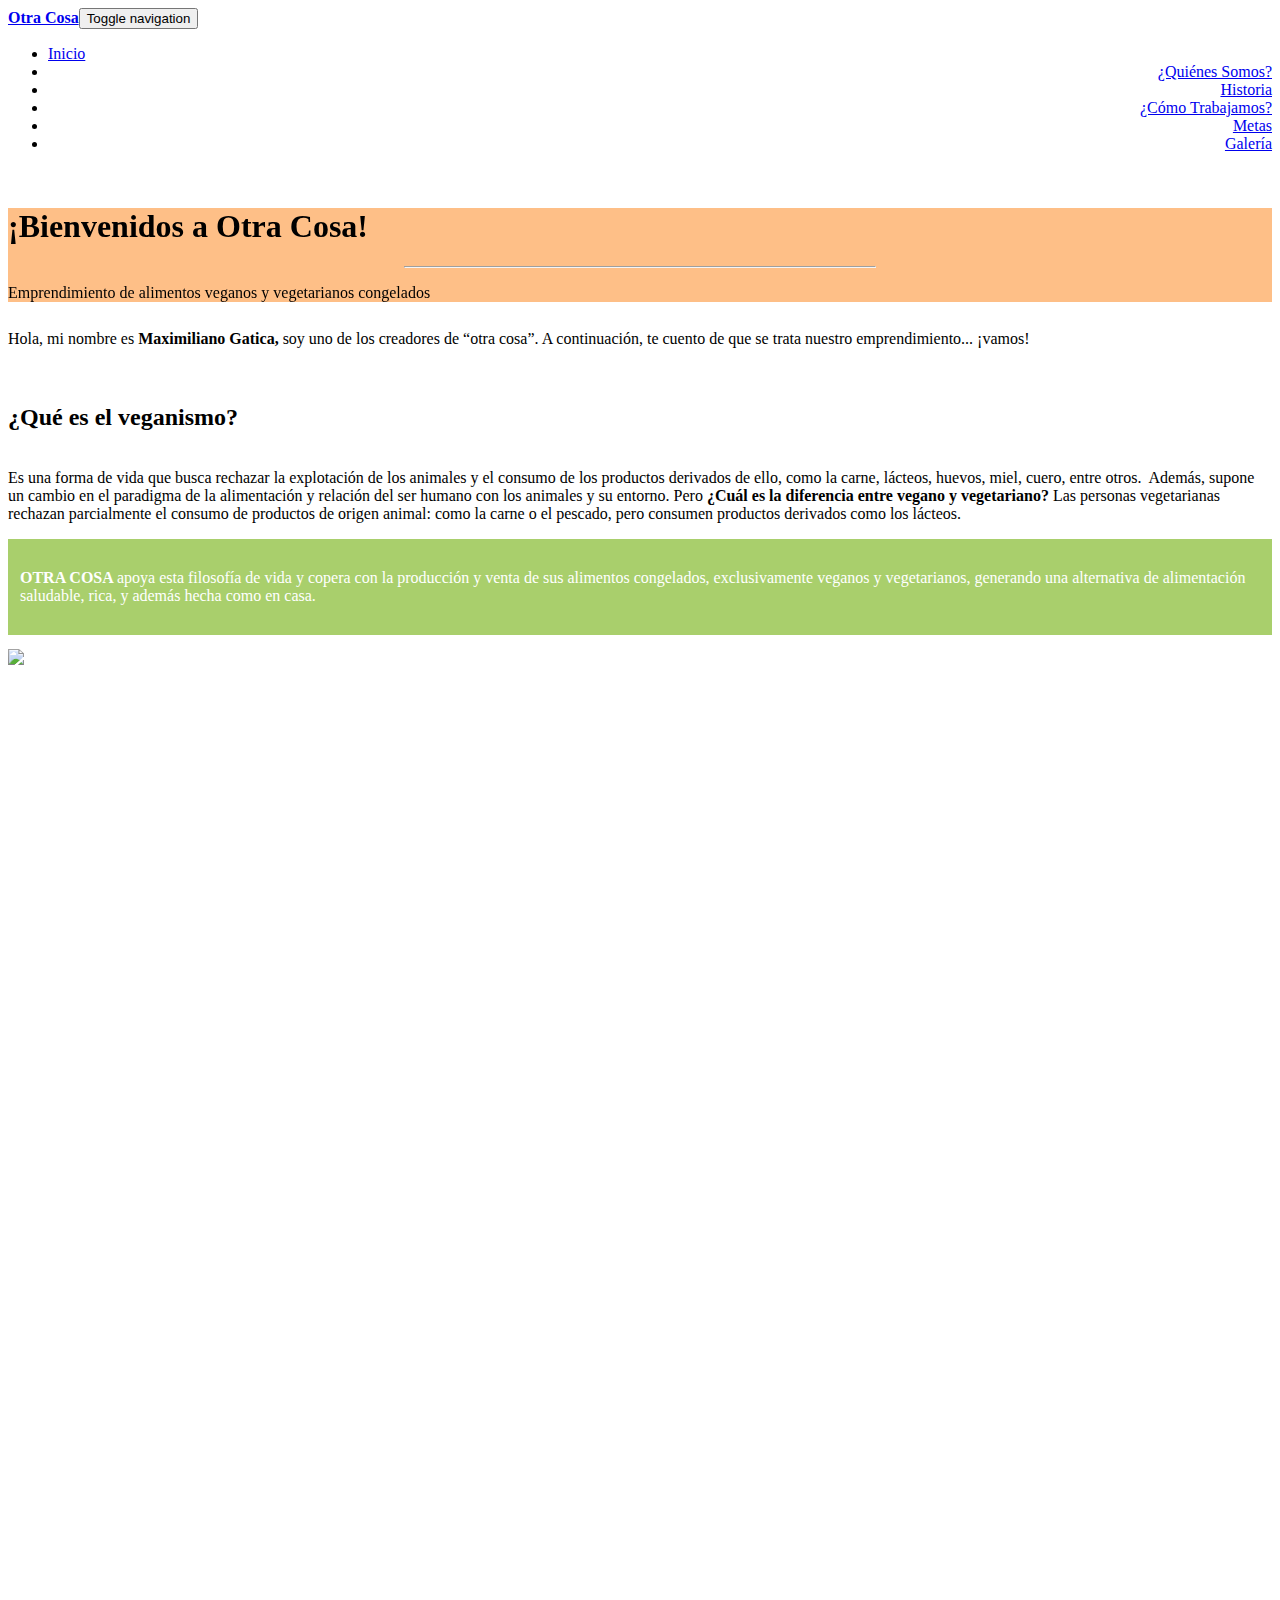
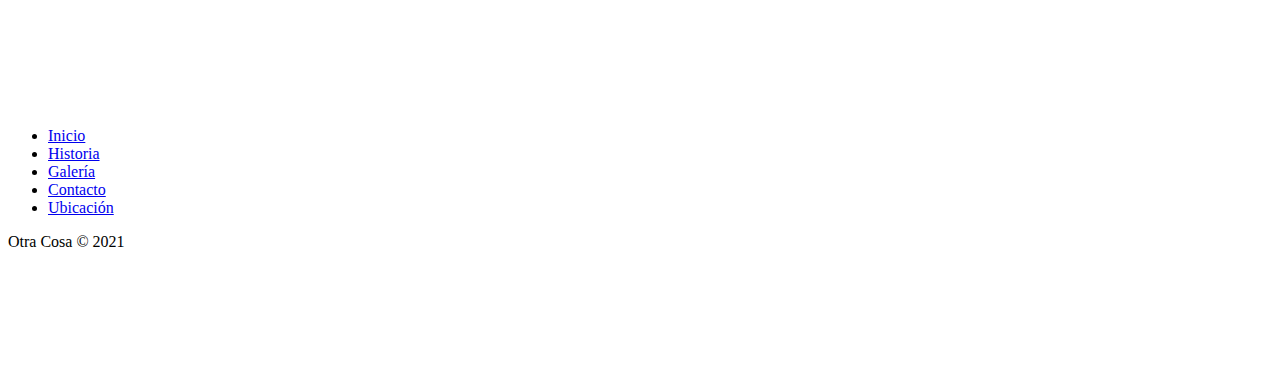
==== index.html @ dc9800f2 "otacosa.veg" ====
<!DOCTYPE html>
<html lang="en">

<head>
    <meta charset="utf-8">
    <meta name="viewport" content="width=device-width, initial-scale=1.0, shrink-to-fit=no">
    <title>Otra Cosa</title>
    <link rel="apple-touch-icon" type="image/png" sizes="180x180" href="assets/img/otra%20cosa%20180.png">
    <link rel="icon" type="image/png" sizes="16x16" href="assets/img/otra%20cosa%2016.png">
    <link rel="icon" type="image/png" sizes="32x32" href="assets/img/otra%20cosa%2032.png">
    <link rel="icon" type="image/png" sizes="180x180" href="assets/img/otra%20cosa%20180.png">
    <link rel="icon" type="image/png" sizes="192x192" href="assets/img/otra%20cosa%20192.png">
    <link rel="icon" type="image/png" sizes="599x540" href="assets/img/otra%20cosa%20sin%20linea.png">
    <link rel="stylesheet" href="assets/bootstrap/css/bootstrap.min.css">
    <link rel="stylesheet" href="https://fonts.googleapis.com/css?family=Acme">
    <link rel="stylesheet" href="https://fonts.googleapis.com/css?family=Cookie">
    <link rel="stylesheet" href="https://fonts.googleapis.com/css?family=Roboto+Condensed:400,400i,700,700i">
    <link rel="stylesheet" href="assets/fonts/font-awesome.min.css">
    <link rel="stylesheet" href="assets/fonts/ionicons.min.css">
    <link rel="stylesheet" href="assets/css/best-carousel-slide.css">
    <link rel="stylesheet" href="assets/css/dd-testimonials.css">
    <link rel="stylesheet" href="assets/css/Footer-Basic.css">
    <link rel="stylesheet" href="https://cdnjs.cloudflare.com/ajax/libs/animate.css/3.5.2/animate.min.css">
    <link rel="stylesheet" href="https://cdnjs.cloudflare.com/ajax/libs/aos/2.3.4/aos.css">
    <link rel="stylesheet" href="https://cdnjs.cloudflare.com/ajax/libs/lightbox2/2.8.2/css/lightbox.min.css">
    <link rel="stylesheet" href="assets/css/Lightbox-Gallery.css">
    <link rel="stylesheet" href="assets/css/Pretty-Footer.css">
    <link rel="stylesheet" href="assets/css/Responsive-Youtube-Embed.css">
    <link rel="stylesheet" href="assets/css/styles.css">
    <link rel="stylesheet" href="assets/css/Testimonials.css">
    <link rel="stylesheet" href="assets/css/testimonialSlider-1.css">
    <link rel="stylesheet" href="assets/css/testimonialSlider.css">
    <link rel="stylesheet" href="assets/css/Timeline.css">
    <link rel="stylesheet" href="assets/css/Ultimate-Testimonial-Slider.css">
</head>

<body>
    <nav class="navbar navbar-light navbar-expand-md fixed-top" style="margin-top: 0px;background: rgba(255,255,255,0.7);">
        <div class="container-fluid"><a class="navbar-brand" href="#"><strong>Otra Cosa</strong></a><button data-toggle="collapse" class="navbar-toggler" data-target="#navcol-1"><span class="sr-only">Toggle navigation</span><span class="navbar-toggler-icon"></span></button>
            <div class="collapse navbar-collapse" id="navcol-1">
                <ul class="navbar-nav ml-auto">
                    <li class="nav-item"><a class="nav-link active text-right" href="index.html" style="text-align: right;">Inicio</a></li>
                    <li class="nav-item text-right" style="text-align: right;"><a class="nav-link text-right" href="quienesomos.html" style="text-align: right;">¿Quiénes Somos?</a></li>
                    <li class="nav-item text-right" style="text-align: right;"><a class="nav-link text-right" href="historia.html" style="text-align: right;">Historia</a></li>
                    <li class="nav-item text-right" style="text-align: right;"><a class="nav-link text-right" href="comotrabajo.html" style="text-align: right;">¿Cómo Trabajamos?</a></li>
                    <li class="nav-item text-right" style="text-align: right;"><a class="nav-link text-right" href="metas.html" style="text-align: right;">Metas</a></li>
                    <li class="nav-item text-right" style="text-align: right;"><a class="nav-link text-right" href="galeria.html" style="text-align: right;">Galería</a></li>
                </ul>
            </div>
        </div>
    </nav>
    <div class="jumbotron text-white" style="margin-top: 55px;background: url(&quot;assets/img/Mesa%20de%20trabajo%201.png&quot;) center / cover no-repeat, rgba(246,131,28,0.53);transform: perspective(0px) skew(0deg);transform-origin: top;opacity: 1;filter: blur(0px) brightness(103%) contrast(100%);">
        <h1 class="display-3 text-center">¡Bienvenidos a Otra Cosa!</h1>
        <hr style="width: 470px;">
        <p class="text-center">Emprendimiento de alimentos veganos y vegetarianos congelados</p>
    </div>
    <div class="container" style="margin-top: 28px;">
        <p class="lead text-center" data-aos="fade" data-aos-duration="100">Hola, mi nombre es<strong> Maximiliano Gatica,</strong> soy uno de los creadores de “otra cosa”. A continuación, te cuento de que se trata nuestro emprendimiento... ¡vamos!<br><br><br></p>
    </div>
    <div class="container">
        <div class="row">
            <div class="col">
                <h2 class="display-4 text-center" data-aos="fade-down">¿Qué es el veganismo?</h2>
                <p class="text-dark" data-aos="fade-down" style="color: var(--gray-dark);"><br>Es una forma de vida que busca rechazar la explotación de los animales y el consumo de los productos derivados de ello, como la carne, lácteos, huevos, miel, cuero, entre otros.&nbsp; Además, supone un cambio en el paradigma de la alimentación y relación del ser humano con los animales y su entorno. Pero<strong>&nbsp;¿Cuál&nbsp;es la diferencia entre vegano y vegetariano? </strong>Las personas vegetarianas rechazan parcialmente el consumo de productos de origen animal: como la carne o el pescado, pero consumen productos derivados como los lácteos.&nbsp; &nbsp; &nbsp; &nbsp; &nbsp; &nbsp; &nbsp; &nbsp; &nbsp; &nbsp; &nbsp;&nbsp;<br></p>
                <p class="text-capitalize text-white" data-aos="fade-down" style="color: #ffffff;padding: 12px;background: rgba(134,188,48,0.71);"><br><strong>OTRA COSA </strong>apoya esta filosofía de vida y copera con la producción y venta de sus alimentos congelados, exclusivamente veganos y vegetarianos, generando una alternativa de alimentación saludable, rica, y además hecha como en casa.<br>&nbsp; &nbsp; &nbsp; &nbsp; &nbsp; &nbsp;<br></p>
            </div>
            <div class="col"><img class="img-fluid" data-aos="fade-down" src="assets/img/otra%20cosa%20sin%20linea.png" style="width: 646px;margin-top: -9px;"></div>
        </div>
    </div>
    <div></div>
    <div class="video-container"><iframe allowfullscreen="" frameborder="0" src="https://www.youtube.com/embed/MeBY9G38fWA?autoplay=1&amp;mute=1&amp;loop=1&amp;playlist=MeBY9G38fWA" width="853" height="480"></iframe></div>
    <footer id="contacto" class="footer-basic" style="padding: 99px 0px;margin-top: 459px;">
        <div class="social"><a href="https://www.instagram.com/otracosa.veg/?hl=es-la"><i class="icon ion-social-instagram"></i></a><a href="https://api.whatsapp.com/send?phone=543585706635&amp;text=Hola%20%F0%9F%91%8B.%20Quiero%20hacer%20un%20pedido%3A%0A%E2%98%91%20Hamburguesas%3A%0A%E2%98%91%20Empanadas%20%3A"><i class="icon ion-social-whatsapp"></i></a><a href="https://www.google.com.ar/maps/place/R%C3%ADo+Cuarto,+C%C3%B3rdoba/@-33.1243872,-64.4122296,12z/data=!3m1!4b1!4m5!3m4!1s0x95d2000fbdd02247:0xc58d0a705d7cc0e3!8m2!3d-33.1231585!4d-64.3493441"><i class="icon ion-android-pin"></i></a></div>
        <ul class="list-inline">
            <li class="list-inline-item"><a href="index.html">Inicio</a></li>
            <li class="list-inline-item"><a href="historia.html">Historia</a></li>
            <li class="list-inline-item"><a href="galeria.html">Galería</a></li>
            <li class="list-inline-item"><a href="#contacto">Contacto</a></li>
            <li class="list-inline-item"><a href="https://www.google.com.ar/maps/place/R%C3%ADo+Cuarto,+C%C3%B3rdoba/@-33.1243872,-64.4122296,12z/data=!3m1!4b1!4m5!3m4!1s0x95d2000fbdd02247:0xc58d0a705d7cc0e3!8m2!3d-33.1231585!4d-64.3493441">Ubicación</a></li>
        </ul>
        <p class="copyright">Otra Cosa © 2021</p>
    </footer>
    <script src="assets/js/jquery.min.js"></script>
    <script src="assets/bootstrap/js/bootstrap.min.js"></script>
    <script src="assets/js/bs-init.js"></script>
    <script src="https://cdnjs.cloudflare.com/ajax/libs/aos/2.3.4/aos.js"></script>
    <script src="https://cdnjs.cloudflare.com/ajax/libs/lightbox2/2.8.2/js/lightbox.min.js"></script>
    <script src="assets/js/testimonialSlider.js"></script>
</body>

</html>
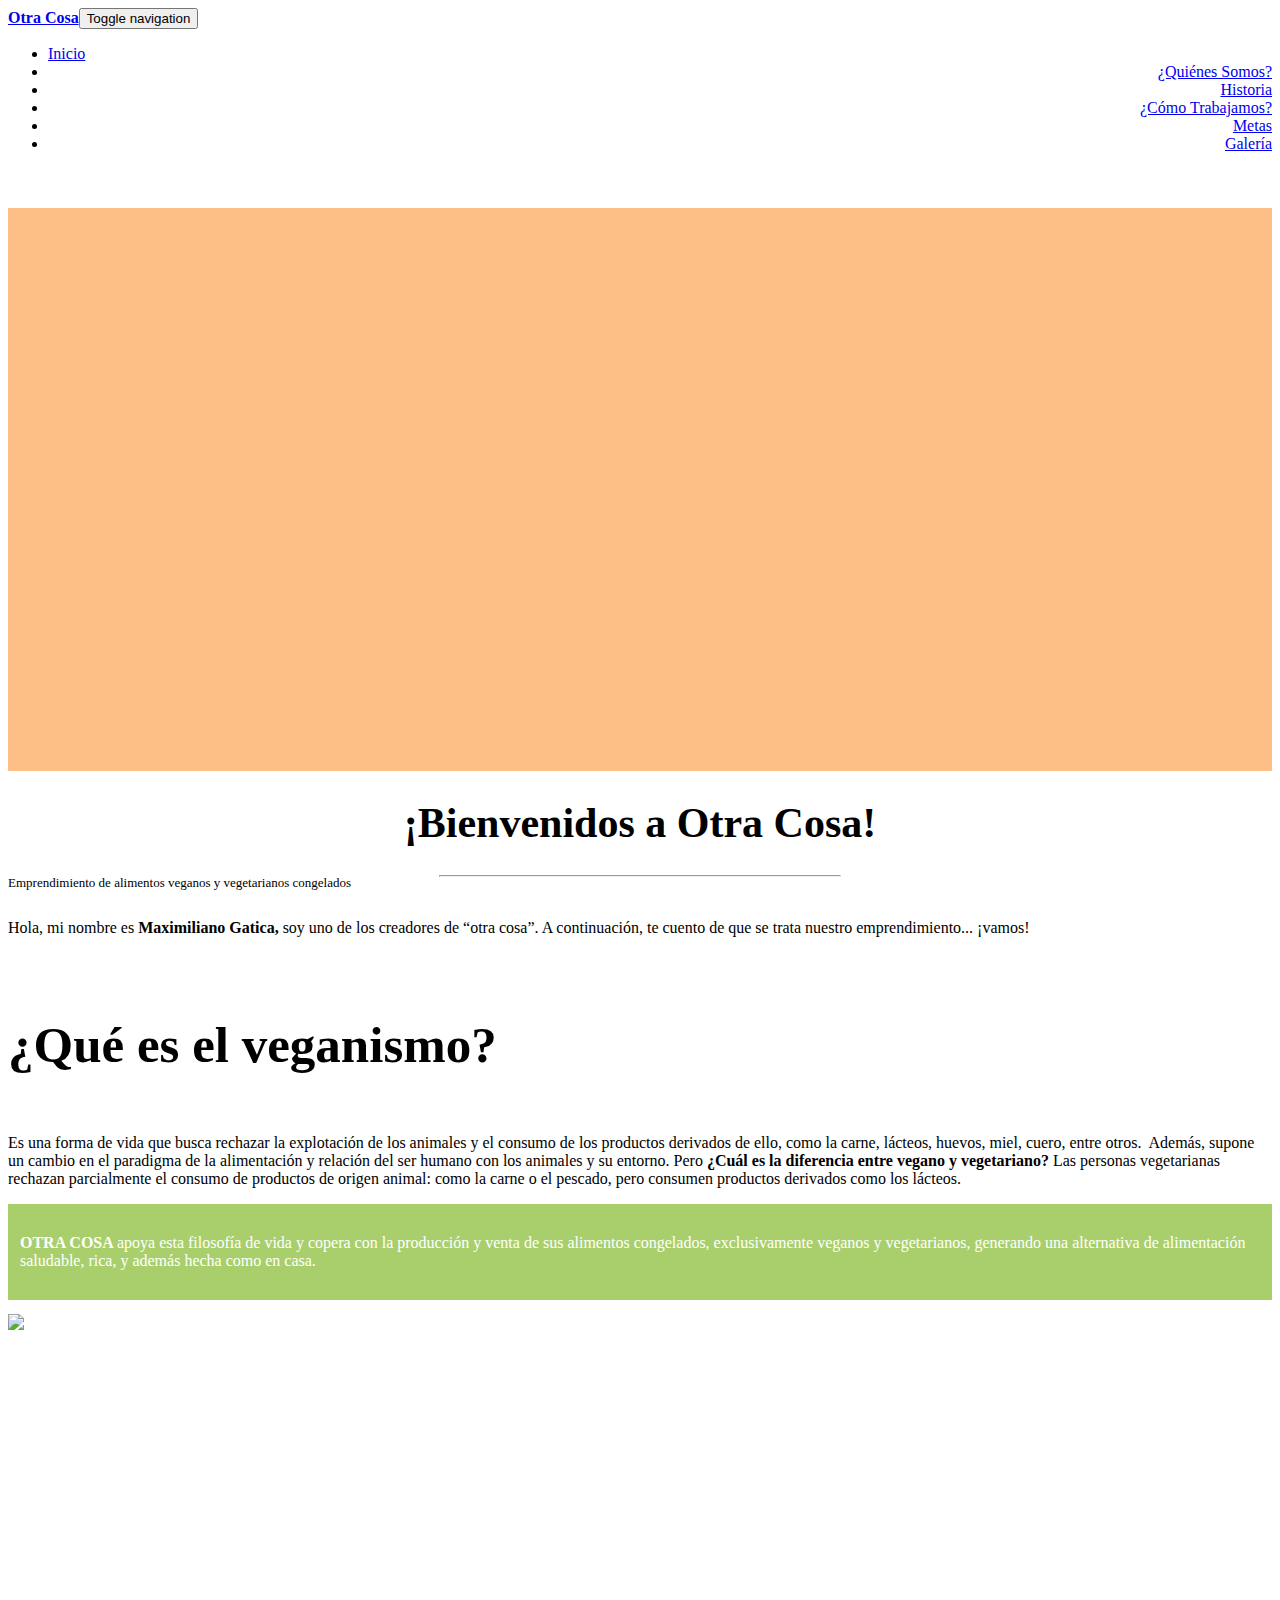
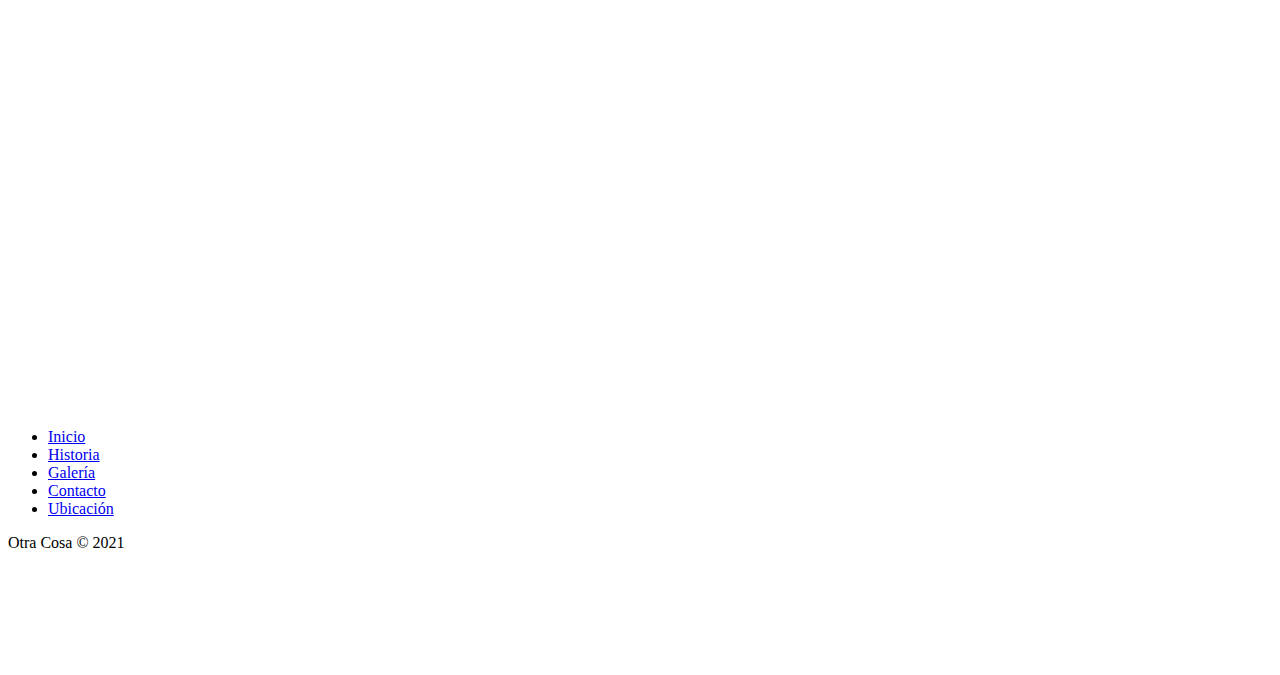
==== commit 4a0d63b4: "otracosa.veg.github.io" ====
--- a/index.html
+++ b/index.html
@@ -17,8 +17,14 @@
     <link rel="stylesheet" href="https://fonts.googleapis.com/css?family=Roboto+Condensed:400,400i,700,700i">
     <link rel="stylesheet" href="assets/fonts/font-awesome.min.css">
     <link rel="stylesheet" href="assets/fonts/ionicons.min.css">
+    <link rel="stylesheet" href="assets/css/--mp---Masonry-Gallery-with-Loader.css">
     <link rel="stylesheet" href="assets/css/best-carousel-slide.css">
+    <link rel="stylesheet" href="assets/css/Customizable-Background--Overlay.css">
     <link rel="stylesheet" href="assets/css/dd-testimonials.css">
+    <link rel="stylesheet" href="assets/css/Features-Boxed-Remixed-1.css">
+    <link rel="stylesheet" href="assets/css/Features-Boxed-Remixed-2.css">
+    <link rel="stylesheet" href="assets/css/Features-Boxed-Remixed-3.css">
+    <link rel="stylesheet" href="assets/css/Features-Boxed-Remixed.css">
     <link rel="stylesheet" href="assets/css/Footer-Basic.css">
     <link rel="stylesheet" href="https://cdnjs.cloudflare.com/ajax/libs/animate.css/3.5.2/animate.min.css">
     <link rel="stylesheet" href="https://cdnjs.cloudflare.com/ajax/libs/aos/2.3.4/aos.css">
@@ -34,7 +40,7 @@
     <link rel="stylesheet" href="assets/css/Ultimate-Testimonial-Slider.css">
 </head>
 
-<body>
+<body class="align-content-center">
     <nav class="navbar navbar-light navbar-expand-md fixed-top" style="margin-top: 0px;background: rgba(255,255,255,0.7);">
         <div class="container-fluid"><a class="navbar-brand" href="#"><strong>Otra Cosa</strong></a><button data-toggle="collapse" class="navbar-toggler" data-target="#navcol-1"><span class="sr-only">Toggle navigation</span><span class="navbar-toggler-icon"></span></button>
             <div class="collapse navbar-collapse" id="navcol-1">
@@ -49,10 +55,13 @@
             </div>
         </div>
     </nav>
-    <div class="jumbotron text-white" style="margin-top: 55px;background: url(&quot;assets/img/Mesa%20de%20trabajo%201.png&quot;) center / cover no-repeat, rgba(246,131,28,0.53);transform: perspective(0px) skew(0deg);transform-origin: top;opacity: 1;filter: blur(0px) brightness(103%) contrast(100%);">
-        <h1 class="display-3 text-center">¡Bienvenidos a Otra Cosa!</h1>
-        <hr style="width: 470px;">
-        <p class="text-center">Emprendimiento de alimentos veganos y vegetarianos congelados</p>
+    <div class="jumbotron text-white" style="margin-top: 55px;background: url(&quot;assets/img/foto%20portada.jpg&quot;) top / cover, rgba(246,131,28,0.53);transform: perspective(0px) skew(0deg);transform-origin: top;opacity: 1;filter: blur(0px) brightness(103%) contrast(100%);height: 563px;"></div>
+    <div class="row">
+        <div class="col">
+            <h1 class="display-4" style="text-align: center;font-size: 42px;">¡Bienvenidos a Otra Cosa!</h1>
+            <hr style="width: 400px;font-size: 12px;margin-top: 11px;">
+            <p class="text-center" style="font-size: 13px;margin-top: -8px;">Emprendimiento de alimentos veganos y vegetarianos congelados</p>
+        </div>
     </div>
     <div class="container" style="margin-top: 28px;">
         <p class="lead text-center" data-aos="fade" data-aos-duration="100">Hola, mi nombre es<strong> Maximiliano Gatica,</strong> soy uno de los creadores de “otra cosa”. A continuación, te cuento de que se trata nuestro emprendimiento... ¡vamos!<br><br><br></p>
@@ -60,7 +69,7 @@
     <div class="container">
         <div class="row">
             <div class="col">
-                <h2 class="display-4 text-center" data-aos="fade-down">¿Qué es el veganismo?</h2>
+                <h2 class="display-4 text-center" data-aos="fade-down" style="font-size: 51px;">¿Qué es el veganismo?</h2>
                 <p class="text-dark" data-aos="fade-down" style="color: var(--gray-dark);"><br>Es una forma de vida que busca rechazar la explotación de los animales y el consumo de los productos derivados de ello, como la carne, lácteos, huevos, miel, cuero, entre otros.&nbsp; Además, supone un cambio en el paradigma de la alimentación y relación del ser humano con los animales y su entorno. Pero<strong>&nbsp;¿Cuál&nbsp;es la diferencia entre vegano y vegetariano? </strong>Las personas vegetarianas rechazan parcialmente el consumo de productos de origen animal: como la carne o el pescado, pero consumen productos derivados como los lácteos.&nbsp; &nbsp; &nbsp; &nbsp; &nbsp; &nbsp; &nbsp; &nbsp; &nbsp; &nbsp; &nbsp;&nbsp;<br></p>
                 <p class="text-capitalize text-white" data-aos="fade-down" style="color: #ffffff;padding: 12px;background: rgba(134,188,48,0.71);"><br><strong>OTRA COSA </strong>apoya esta filosofía de vida y copera con la producción y venta de sus alimentos congelados, exclusivamente veganos y vegetarianos, generando una alternativa de alimentación saludable, rica, y además hecha como en casa.<br>&nbsp; &nbsp; &nbsp; &nbsp; &nbsp; &nbsp;<br></p>
             </div>
@@ -69,7 +78,7 @@
     </div>
     <div></div>
     <div class="video-container"><iframe allowfullscreen="" frameborder="0" src="https://www.youtube.com/embed/MeBY9G38fWA?autoplay=1&amp;mute=1&amp;loop=1&amp;playlist=MeBY9G38fWA" width="853" height="480"></iframe></div>
-    <footer id="contacto" class="footer-basic" style="padding: 99px 0px;margin-top: 459px;">
+    <footer id="contacto" class="footer-basic" style="padding: 99px 0px;margin-top: 74px;padding-top: 120px;background: var(--white);">
         <div class="social"><a href="https://www.instagram.com/otracosa.veg/?hl=es-la"><i class="icon ion-social-instagram"></i></a><a href="https://api.whatsapp.com/send?phone=543585706635&amp;text=Hola%20%F0%9F%91%8B.%20Quiero%20hacer%20un%20pedido%3A%0A%E2%98%91%20Hamburguesas%3A%0A%E2%98%91%20Empanadas%20%3A"><i class="icon ion-social-whatsapp"></i></a><a href="https://www.google.com.ar/maps/place/R%C3%ADo+Cuarto,+C%C3%B3rdoba/@-33.1243872,-64.4122296,12z/data=!3m1!4b1!4m5!3m4!1s0x95d2000fbdd02247:0xc58d0a705d7cc0e3!8m2!3d-33.1231585!4d-64.3493441"><i class="icon ion-android-pin"></i></a></div>
         <ul class="list-inline">
             <li class="list-inline-item"><a href="index.html">Inicio</a></li>
@@ -84,6 +93,10 @@
     <script src="assets/bootstrap/js/bootstrap.min.js"></script>
     <script src="assets/js/bs-init.js"></script>
     <script src="https://cdnjs.cloudflare.com/ajax/libs/aos/2.3.4/aos.js"></script>
+    <script src="https://code.jquery.com/jquery-2.2.4.min.js"></script>
+    <script src="https://cdn.rawgit.com/digistate/resouces/master/multipleFilterMasonry.js"></script>
+    <script src="https://cdn.rawgit.com/desandro/masonry/master/dist/masonry.pkgd.min.js"></script>
+    <script src="assets/js/--mp---Masonry-Gallery-with-Loader.js"></script>
     <script src="https://cdnjs.cloudflare.com/ajax/libs/lightbox2/2.8.2/js/lightbox.min.js"></script>
     <script src="assets/js/testimonialSlider.js"></script>
 </body>
